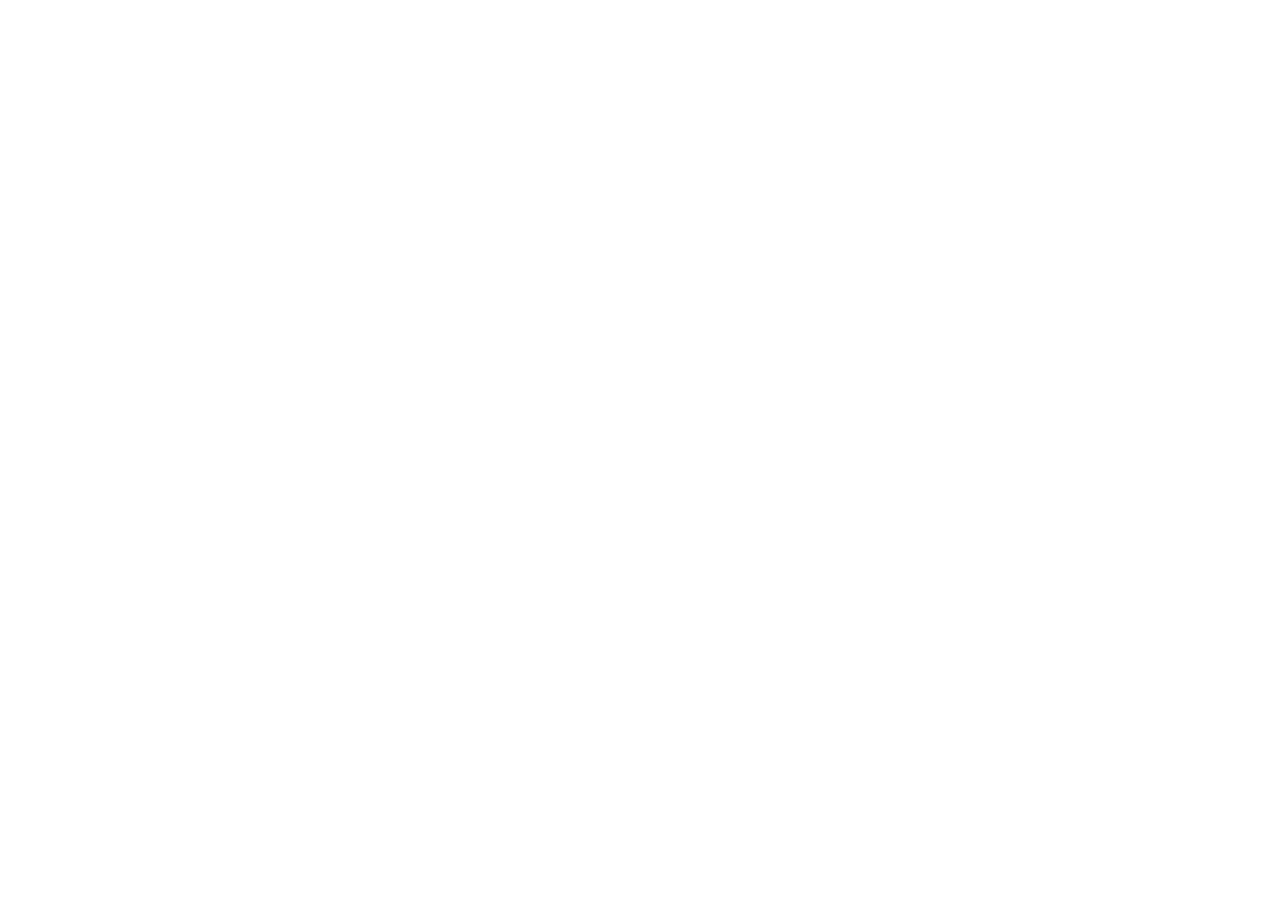
==== Criando Aventura/index.html @ 9c6df64d "19-05-2026" ====
<!DOCTYPE html>
<html lang="pt-br">
<head>
    <meta charset="UTF-8">
    <meta name="viewport" content="width=device-width, initial-scale=1.0">
    <title>Em busca da cidade pérdida</title>
</head>
<body>
    <main>
        <div>
            <p></p>
        </div>
    </main>
    
</body>
</html>
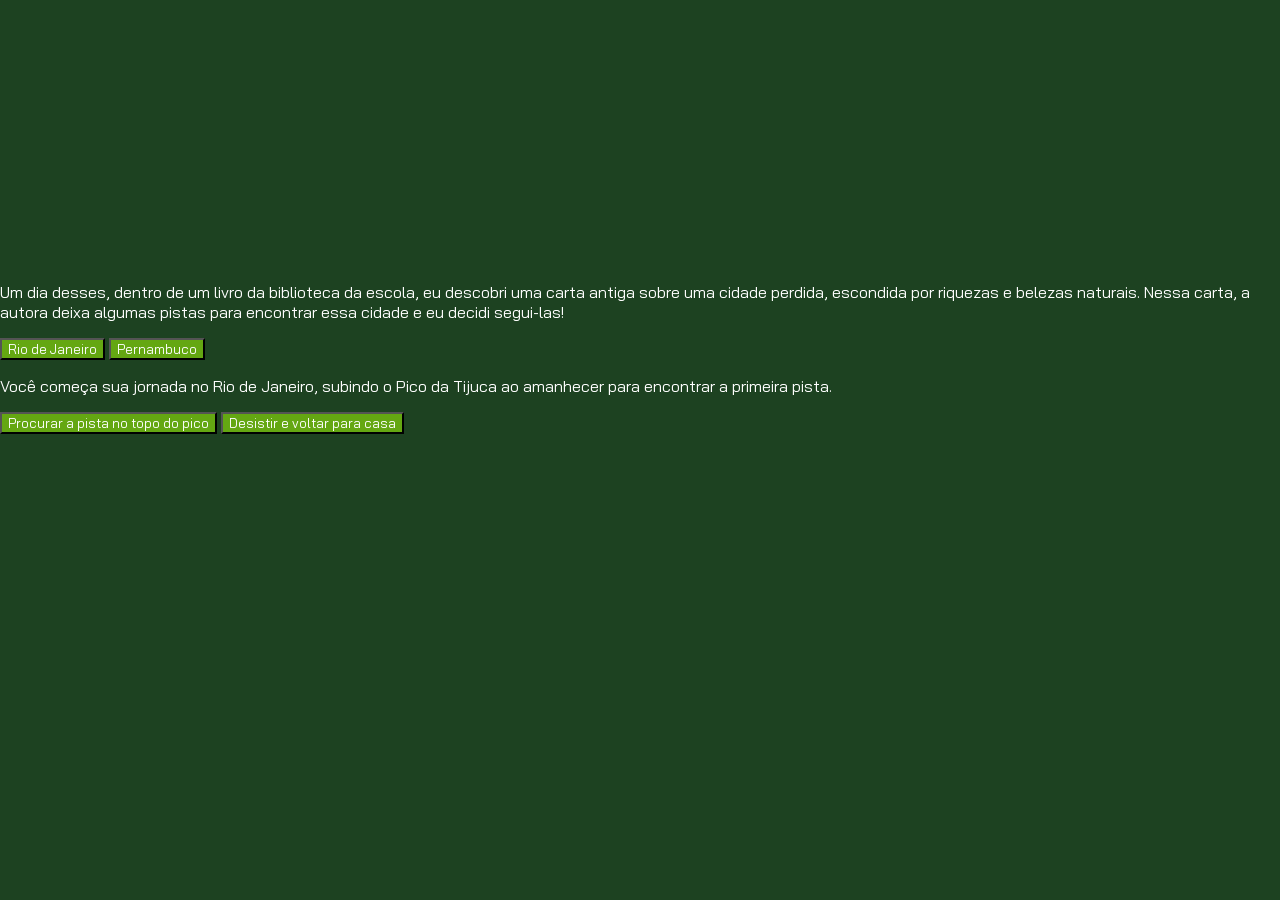
==== commit 1f7fbda2: "21-05-2026" ====
--- a/Criando Aventura/index.html
+++ b/Criando Aventura/index.html
@@ -1,16 +1,27 @@
 <!DOCTYPE html>
-<html lang="pt-br">
+<html lang="pt-BR">
 <head>
     <meta charset="UTF-8">
     <meta name="viewport" content="width=device-width, initial-scale=1.0">
-    <title>Em busca da cidade pérdida</title>
+    <link rel="stylesheet" href="style.css">
+    <link rel="preconnect" href="https://fonts.googleapis.com">
+    <link rel="preconnect" href="https://fonts.gstatic.com" crossorigin>
+    <link href="https://fonts.googleapis.com/css2?family=Bai+Jamjuree:ital,wght@0,200;0,300;0,400;0,500;0,600;0,700;1,200;1,300;1,400;1,500;1,600;1,700&display=swap" rel="stylesheet">
+    <title>Em busca da cidade perdida</title>
 </head>
 <body>
     <main>
-        <div>
-            <p></p>
+        <div class="passo ativo" id="passo-0">
+            <p>Um dia desses, dentro de um livro da biblioteca da escola, eu descobri uma carta antiga sobre uma cidade perdida, escondida por riquezas e belezas naturais. Nessa carta, a autora deixa algumas pistas para encontrar essa cidade e eu decidi segui-las!</p>
+            <button class="btn-proximo" data-proximo="1">Rio de Janeiro</button>
+            <button class="btn-proximo" data-proximo="2">Pernambuco</button>
+        </div>
+        <div class="passo" id="passo-1">
+            <p>Você começa sua jornada no Rio de Janeiro, subindo o Pico da Tijuca ao amanhecer para encontrar a primeira pista.</p>
+            <button class="btn-proximo" data-proximo="3">Procurar a pista no topo do pico</button>
+            <button class="btn-proximo" data-proximo="4">Desistir e voltar para casa</button>
         </div>
     </main>
-    
+    <script src="script.js"></script>
 </body>
 </html>
--- a/Criando Aventura/style.css
+++ b/Criando Aventura/style.css
@@ -0,0 +1,17 @@
+
+body {
+    background-color: #1D4221;
+    color: white;
+    font-family: "Bai Jamjuree", sans-serif;
+    display: flex;
+    justify-content: center;
+    align-items: center;
+    height: 700px;
+    margin: 0;
+}
+
+button {
+    background-color: #64A712;
+    color: white;
+    font-family: "Bai Jamjuree", sans-serif;
+}
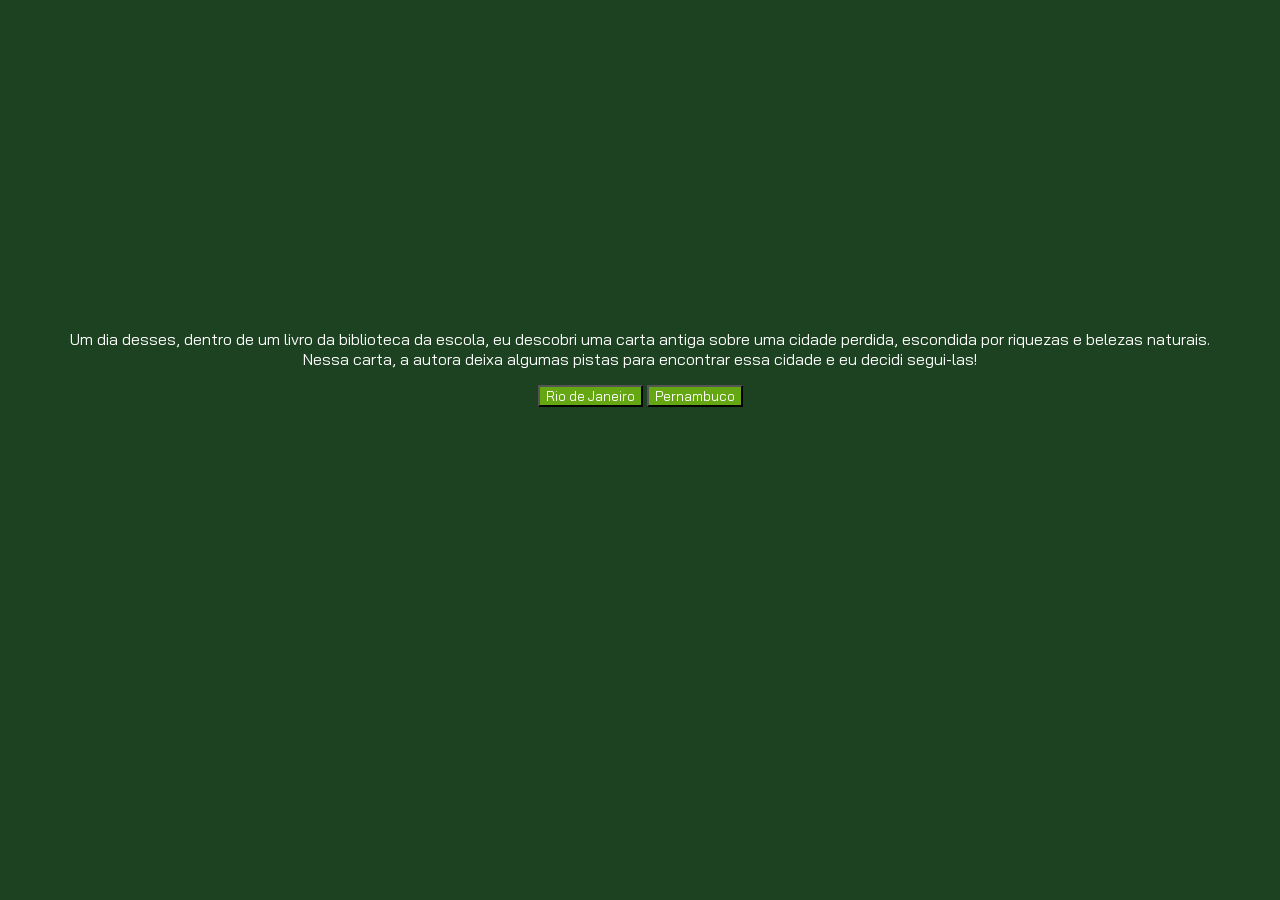
==== commit dada15fe: "21-05-2026" ====
--- a/Criando Aventura/index.html
+++ b/Criando Aventura/index.html
@@ -12,16 +12,71 @@
 <body>
     <main>
         <div class="passo ativo" id="passo-0">
-            <p>Um dia desses, dentro de um livro da biblioteca da escola, eu descobri uma carta antiga sobre uma cidade perdida, escondida por riquezas e belezas naturais. Nessa carta, a autora deixa algumas pistas para encontrar essa cidade e eu decidi segui-las!</p>
-            <button class="btn-proximo" data-proximo="1">Rio de Janeiro</button>
-            <button class="btn-proximo" data-proximo="2">Pernambuco</button>
+             <img src="img/cenario-passo0.png" alt="">
+                <p>Um dia desses, dentro de um livro da biblioteca da      escola, eu descobri uma carta antiga sobre uma cidade perdida, escondida por riquezas e belezas naturais. Nessa carta, a autora deixa algumas pistas para encontrar essa cidade e eu decidi segui-las!</p>
+                <button class="btn-proximo" data-proximo="1">Rio de Janeiro</button>
+                <button class="btn-proximo" data-proximo="2">Pernambuco</button>
         </div>
         <div class="passo" id="passo-1">
-            <p>Você começa sua jornada no Rio de Janeiro, subindo o Pico da Tijuca ao amanhecer para encontrar a primeira pista.</p>
-            <button class="btn-proximo" data-proximo="3">Procurar a pista no topo do pico</button>
-            <button class="btn-proximo" data-proximo="4">Desistir e voltar para casa</button>
+                <p>Você começa sua jornada no Rio de Janeiro, subindo o Pico da Tijuca ao amanhecer para encontrar a primeira pista.</p>
+                <button class="btn-proximo" data-proximo="3">Procurar a pista no topo do pico</button>
+                <button class="btn-proximo" data-proximo="4">Desistir e voltar para casa</button>
+        </div>
+        <div class="passo" id="passo-2">
+                <p>Em Pernambuco, você visita a histórica cidade de Olinda. Na carta, uma das pistas indica que para localizar a entrada para a cidade perdida você deve procurar a próxima pista em um dos pontos turísticos da cidade. Por qual você começa?</p>
+                <button class="btn-proximo" data-proximo="5">Investigar as igrejas antigas</button>
+                <button class="btn-proximo" data-proximo="6">Explorar as praias próximas</button>
+        </div>
+        <div class="passo" id="passo-3">
+                <p>No topo do Pico da Tijuca, você encontra uma antiga inscrição apontando que a próxima pista está localizada no Amazonas.</p>
+                <button class="btn-proximo" data-proximo="7">Seguir para o Amazonas</button>
+        </div>
+
+       <div class="passo" id="passo-4">
+                <img src="img/cenario-passo4-voltar-casa.png" alt="imagem voltando para casa e desitindo da aventura">
+                <p>Você decide que a aventura é grande demais e volta para casa, mas sempre se pergunta o que teria encontrado.</p>
+        </div>
+
+        <div class="passo" id="passo-5">
+                <p>Nas igrejas de Olinda, você descobre um mapa antigo escondido atrás de um altar, apontando que a próxima pista está no Amazonas.</p>
+                <button class="btn-proximo" data-proximo="7">Viajar para o Amazonas</button>
+        </div>
+
+        <div class="passo" id="passo-6">
+                <p>Explorando as praias, você encontra uma caverna escondida, mas ela leva a um beco sem saída.</p>
+                <button class="btn-proximo" data-proximo="8">Voltar e explorar as igrejas</button>
+        </div>
+
+        <div class="passo" id="passo-7">
+                <p>No Amazonas, a busca pela cidade perdida se intensifica. Você se depara com um rio bifurcado.</p>
+                <button class="btn-proximo" data-proximo="9">Seguir pelo rio à esquerda</button>
+                <button class="btn-proximo" data-proximo="10">Seguir pelo rio à direita</button>
+        </div>
+
+        <div class="passo" id="passo-8">
+                <p>De volta às igrejas, você finalmente encontra o mapa antigo. Agora, para o Amazonas!</p>
+                <button class="btn-proximo" data-proximo="7">Seguir para o Amazonas</button>
+        </div>
+
+        <div class="passo" id="passo-9">
+                <p>O rio à esquerda leva você a uma cachoeira escondida com inscrições antigas que revelam a entrada da cidade perdida.</p>
+                <button class="btn-proximo" data-proximo="11">Explorar a cidade perdida</button>
+        </div>
+
+        <div class="passo" id="passo-10">
+                <p>O rio à direita termina em uma área pantanosa. Apesar de belas vistas, não há sinais da cidade perdida aqui.</p>
+                <button class="btn-proximo" data-proximo="12">Retornar e tentar o outro rio</button>
+        </div>
+
+        <div class="passo" id="passo-11">
+                <img src="img/cenario-passo11-cidade-perdida.png" alt="encontrando uma cidade maravilhosa perdida no Amazonas">
+                <p>Dentro da cidade perdida, você descobre tesouros inimagináveis e decide se dedicar a estudar e preservar este lugar</p>
+        </div>
+        <div class="passo" id="passo-12">
+                <p>Retornando e escolhendo o rio à esquerda, você finalmente encontra a cachoeira escondida e as inscrições que levam à cidade perdida.</p>
+                <button class="btn-proximo" data-proximo="11">Explorar a cidade perdida</button>
         </div>
     </main>
     <script src="script.js"></script>
 </body>
-</html>+</html>
--- a/Criando Aventura/style.css
+++ b/Criando Aventura/style.css
@@ -14,4 +14,21 @@
     background-color: #64A712;
     color: white;
     font-family: "Bai Jamjuree", sans-serif;
+}
+
+.passo {
+    display: none;
+}
+
+.passo.ativo {
+    display:block;
+}
+
+main {
+    text-align: center;
+    max-width: 90%;
+}
+
+img {
+    max-width: 90%;
 }
